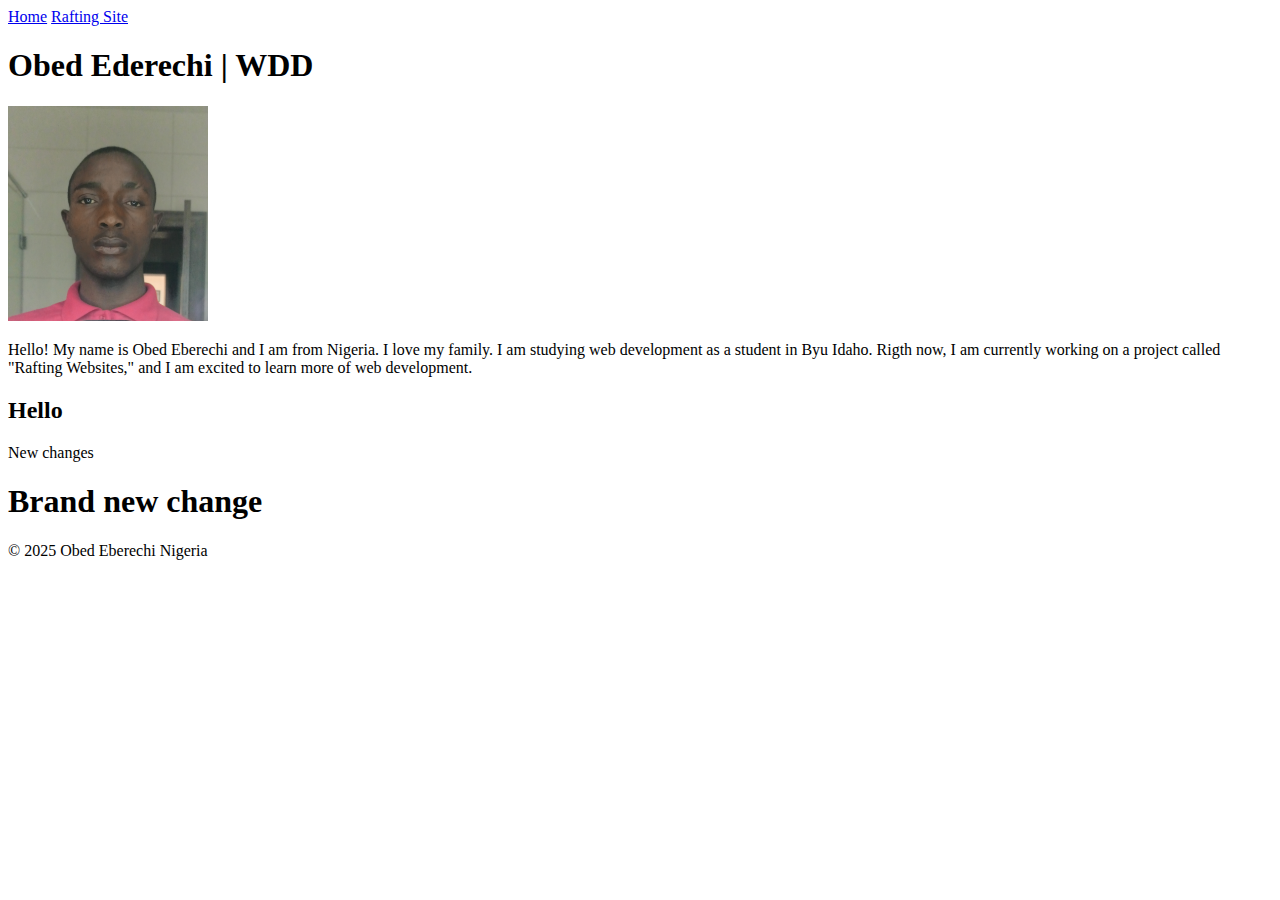
==== index.html @ 0490c736 "new change" ====
<!DOCTYPE html>
<html lang="en-US">
<head>
    <meta charset="UTF-8">
    <meta name="viewport" content="width=device-width, initial-scale=1.0">
    <title>Obed Eberechi | WDD 130</title>
</head>
<body>
    <header>
        <nav>
            <a href="#">Home</a>
            <a href="wwr/">Rafting Site</a>
        </nav>
    </header>
    <main>
        <h1>Obed Ederechi | WDD</h1>
        <img src="ddd.jpg" alt="Hello, my name is Obed Eberechi" width="200">
        <p>Hello! My name is Obed Eberechi and I am from Nigeria. I love my family. I am studying web development as a student in Byu Idaho.
             Rigth now, I am currently working on a project called "Rafting Websites," and I am excited to learn more of web development.</p>
        <h2>Hello</h2>
        <p>New changes</p>
        <h1>Brand new change</h1>
    </main>
    <footer>
        <p> &copy; 2025  Obed Eberechi  Nigeria</p>
    </footer> 
</body>
</html>
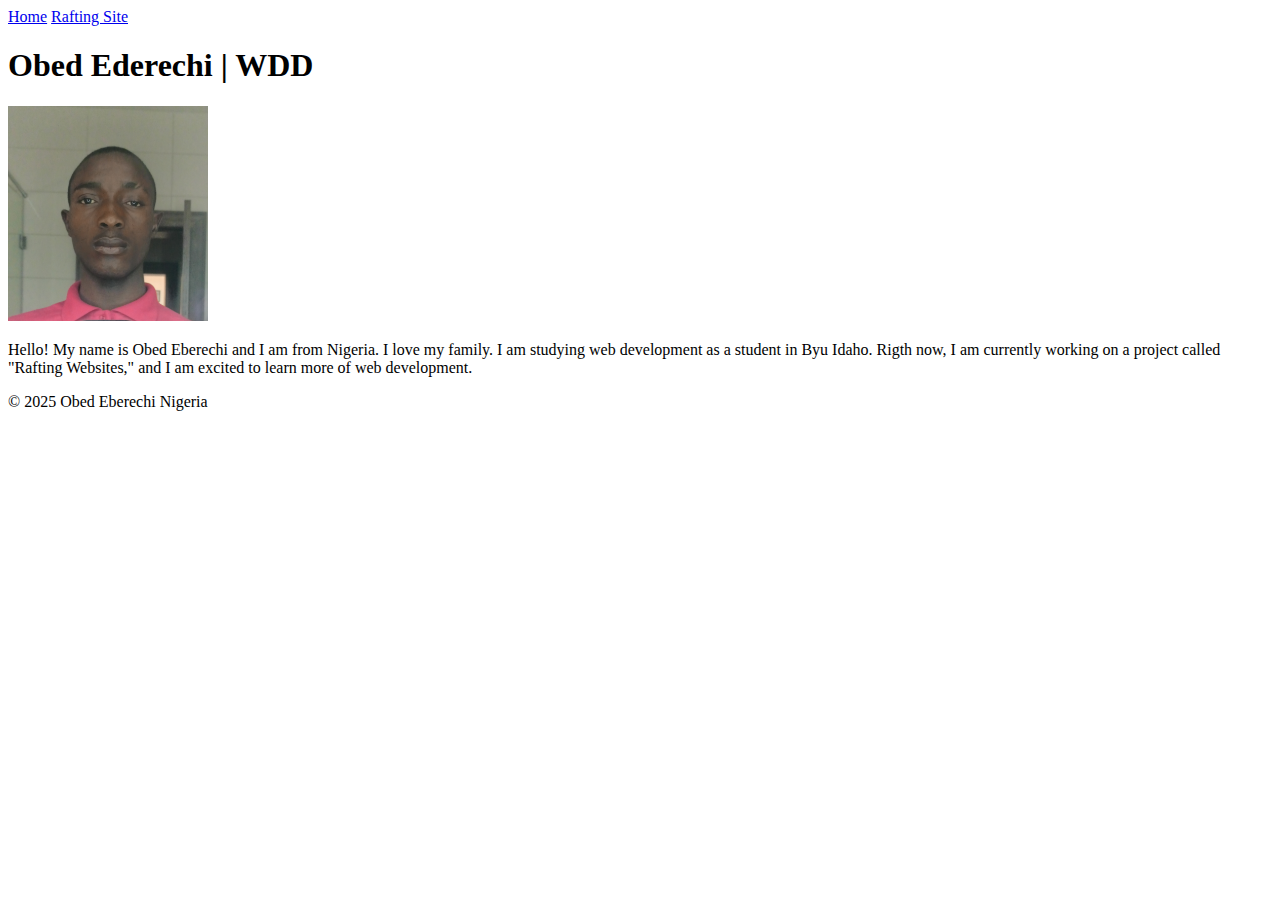
==== commit fe1b962b: "changes deleted" ====
--- a/index.html
+++ b/index.html
@@ -17,9 +17,6 @@
         <img src="ddd.jpg" alt="Hello, my name is Obed Eberechi" width="200">
         <p>Hello! My name is Obed Eberechi and I am from Nigeria. I love my family. I am studying web development as a student in Byu Idaho.
              Rigth now, I am currently working on a project called "Rafting Websites," and I am excited to learn more of web development.</p>
-        <h2>Hello</h2>
-        <p>New changes</p>
-        <h1>Brand new change</h1>
     </main>
     <footer>
         <p> &copy; 2025  Obed Eberechi  Nigeria</p>
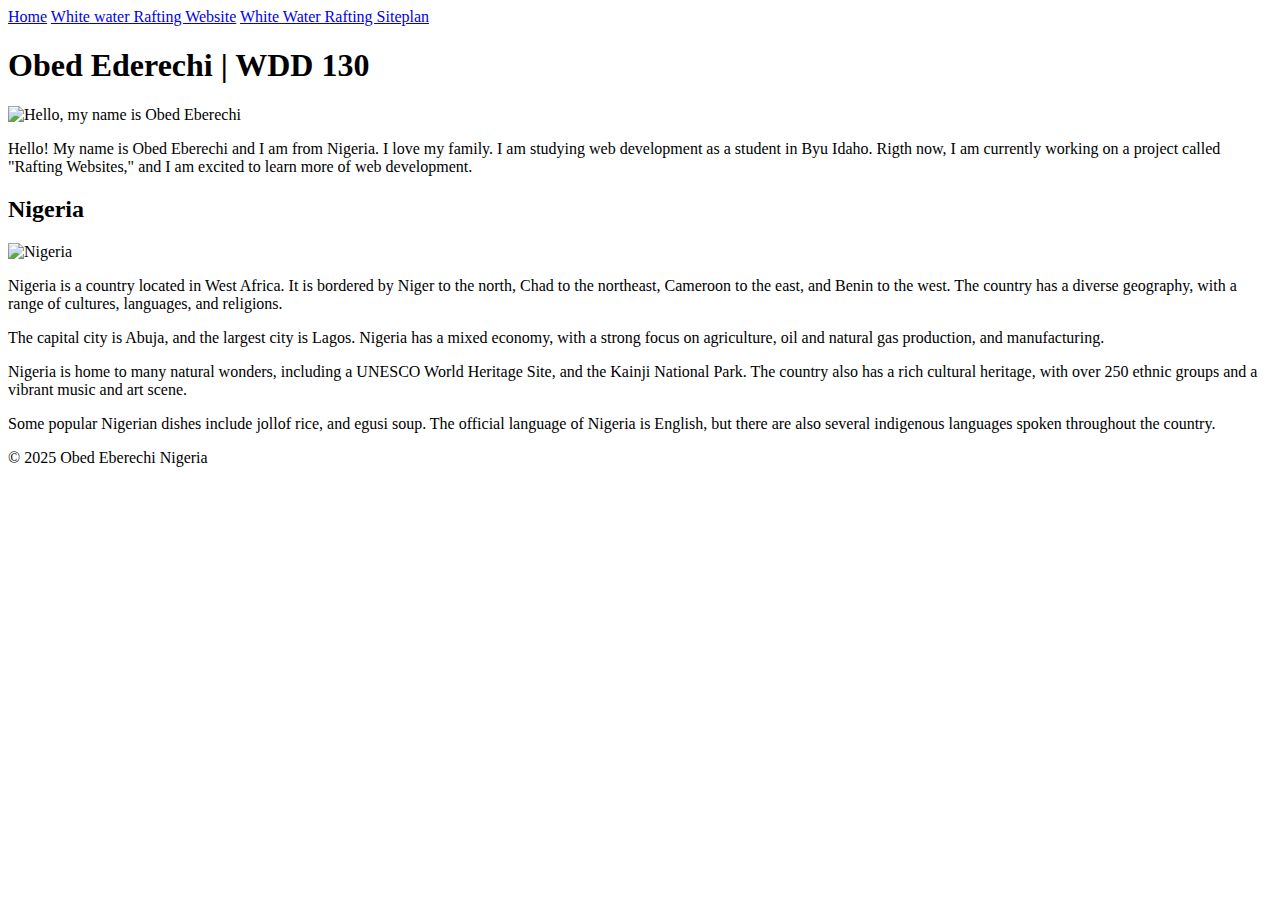
==== commit e0a34f12: "Add all untracked files" ====
--- a/index.html
+++ b/index.html
@@ -1,25 +1,40 @@
 <!DOCTYPE html>
 <html lang="en-US">
+
 <head>
     <meta charset="UTF-8">
     <meta name="viewport" content="width=device-width, initial-scale=1.0">
     <title>Obed Eberechi | WDD 130</title>
+    <meta name="description" content="Obed Eberechi's BYU-Idaho WDD130 course home page">
+    <meta name="authour" content="Obed Eberechi">
+    <link rel="stylessheet" href="styles/styles.css">
 </head>
+
 <body>
     <header>
         <nav>
             <a href="#">Home</a>
-            <a href="wwr/">Rafting Site</a>
+            <a href="wwr/">White water Rafting Website</a>
+            <a href="wwr/site-plan-rafting-html">White Water Rafting Siteplan</a>
         </nav>
     </header>
     <main>
-        <h1>Obed Ederechi | WDD</h1>
-        <img src="ddd.jpg" alt="Hello, my name is Obed Eberechi" width="200">
+        <h1>Obed Ederechi | WDD 130</h1>
+        <img src="C:\User\OBED\OneDrive\Deskstop\wdd130\images\profile.jpg" alt="Hello, my name is Obed Eberechi" width="200">
         <p>Hello! My name is Obed Eberechi and I am from Nigeria. I love my family. I am studying web development as a student in Byu Idaho.
              Rigth now, I am currently working on a project called "Rafting Websites," and I am excited to learn more of web development.</p>
     </main>
+    <aside>
+        <h2>Nigeria</h2>
+        <img src="nigeria.jpg" alt="Nigeria">
+        <p>Nigeria is a country located in West Africa. It is bordered by Niger to the north, Chad to the northeast, Cameroon to the east, and Benin to the west. The country has a diverse geography, with a range of cultures, languages, and religions.</p>
+        <p>The capital city is Abuja, and the largest city is Lagos. Nigeria has a mixed economy, with a strong focus on agriculture, oil and natural gas production, and manufacturing.</p>
+        <p>Nigeria is home to many natural wonders, including a UNESCO World Heritage Site, and the Kainji National Park. The country also has a rich cultural heritage, with over 250 ethnic groups and a vibrant music and art scene.</p>
+        <p>Some popular Nigerian dishes include jollof rice, and egusi soup. The official language of Nigeria is English, but there are also several indigenous languages spoken throughout the country.</p>
+        </aside>
     <footer>
         <p> &copy; 2025  Obed Eberechi  Nigeria</p>
     </footer> 
 </body>
-</html>+
+</html>
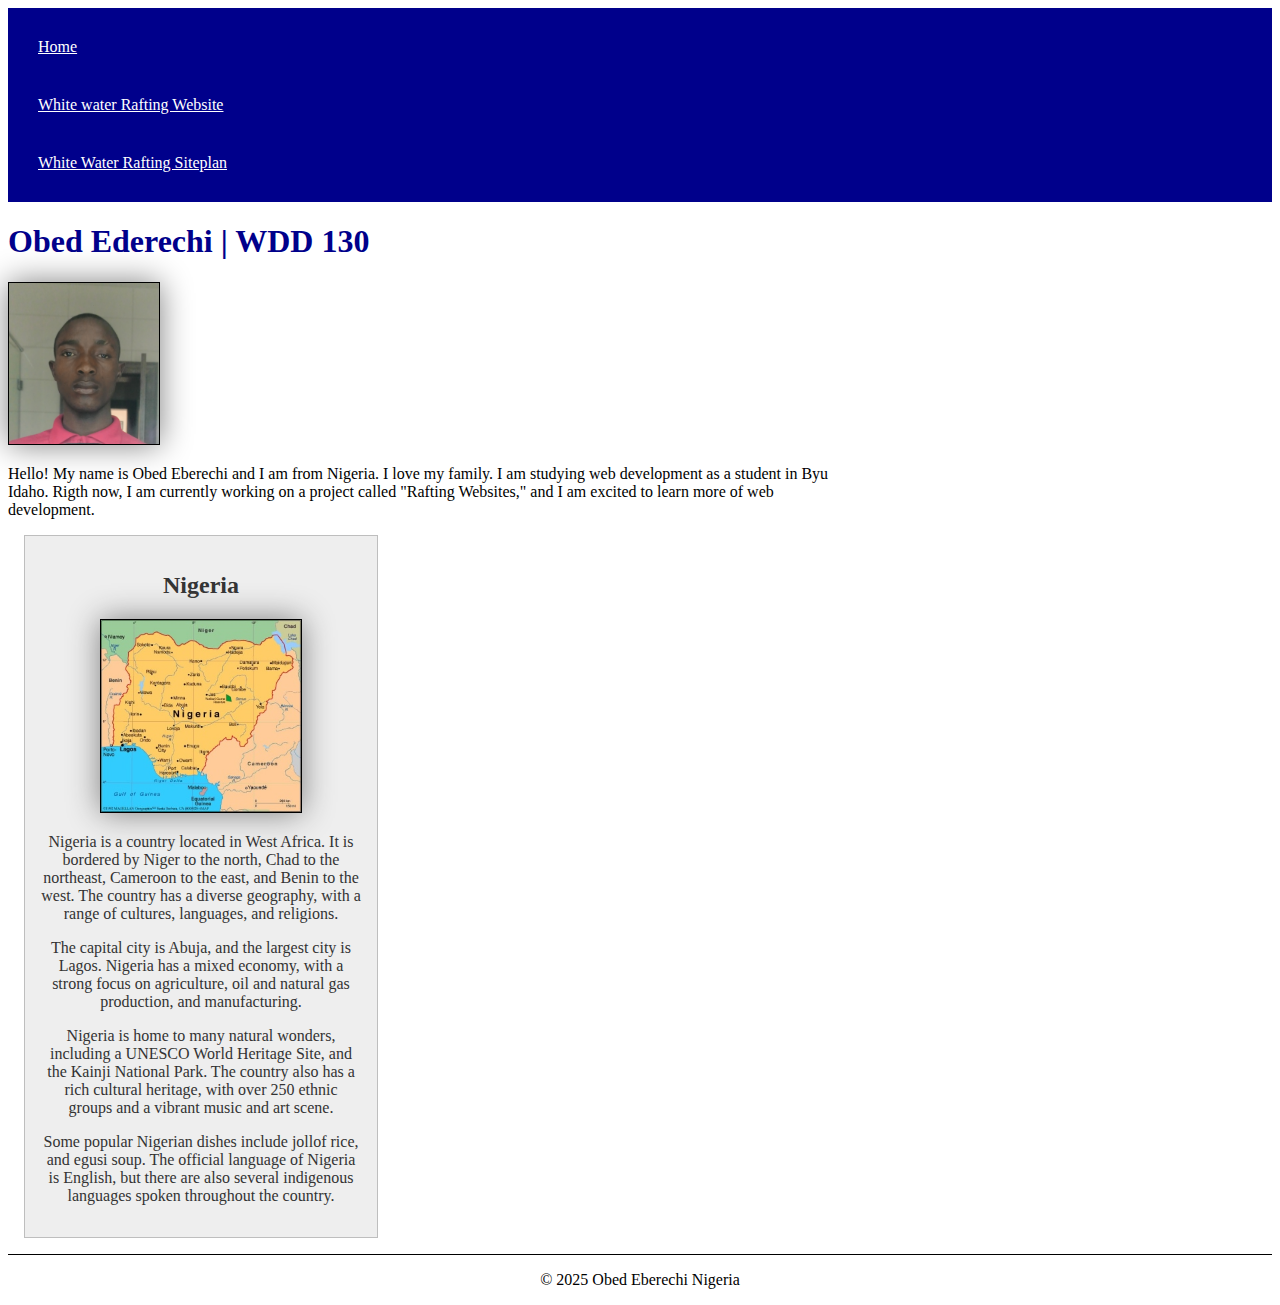
==== commit aac875b9: "changes" ====
--- a/index.html
+++ b/index.html
@@ -7,7 +7,7 @@
     <title>Obed Eberechi | WDD 130</title>
     <meta name="description" content="Obed Eberechi's BYU-Idaho WDD130 course home page">
     <meta name="authour" content="Obed Eberechi">
-    <link rel="stylessheet" href="styles/styles.css">
+    <link rel="stylesheet" href="styles/styles.css">
 </head>
 
 <body>
@@ -20,18 +20,18 @@
     </header>
     <main>
         <h1>Obed Ederechi | WDD 130</h1>
-        <img src="C:\User\OBED\OneDrive\Deskstop\wdd130\images\profile.jpg" alt="Hello, my name is Obed Eberechi" width="200">
+        <img src="/images/profile.jpg" alt="Hello, my name is Obed Eberechi" width="200">
         <p>Hello! My name is Obed Eberechi and I am from Nigeria. I love my family. I am studying web development as a student in Byu Idaho.
              Rigth now, I am currently working on a project called "Rafting Websites," and I am excited to learn more of web development.</p>
     </main>
     <aside>
         <h2>Nigeria</h2>
-        <img src="nigeria.jpg" alt="Nigeria">
+        <img src="images/nigeria.jpg" alt="Nigeria">
         <p>Nigeria is a country located in West Africa. It is bordered by Niger to the north, Chad to the northeast, Cameroon to the east, and Benin to the west. The country has a diverse geography, with a range of cultures, languages, and religions.</p>
         <p>The capital city is Abuja, and the largest city is Lagos. Nigeria has a mixed economy, with a strong focus on agriculture, oil and natural gas production, and manufacturing.</p>
         <p>Nigeria is home to many natural wonders, including a UNESCO World Heritage Site, and the Kainji National Park. The country also has a rich cultural heritage, with over 250 ethnic groups and a vibrant music and art scene.</p>
         <p>Some popular Nigerian dishes include jollof rice, and egusi soup. The official language of Nigeria is English, but there are also several indigenous languages spoken throughout the country.</p>
-        </aside>
+    </aside>
     <footer>
         <p> &copy; 2025  Obed Eberechi  Nigeria</p>
     </footer> 
--- a/styles/styles.css
+++ b/styles/styles.css
@@ -0,0 +1,48 @@
+nav {
+      background-color: darkblue;
+      padding: 10px;
+    }
+nav a {
+  color: white;
+  display: block;
+  padding: 20px;
+}
+h1 {
+  color: darkblue;
+}
+img {
+  width: 150px;
+  height: auto;
+  border: 1px solid black;s
+  padding: 2px;
+  box-shadow: 0 0 30px gray;
+}
+p {
+  padding: 10px;
+}
+    main {
+    max-width: 840px;
+}
+aside {
+  width: 20rem;
+  margin: 1rem;
+  border: 1px solid rgb(0 0 0 / 0.2); /* 1️⃣ */
+  padding: 1rem;
+  background-color: #eee;
+  color: #333;
+  text-align: center;
+}
+aside img {
+  width: 200px;
+  height: auto;
+}
+main img {
+  width: 150px;
+  height: auto;
+}
+p { padding: 0;}
+footer {
+  margin-top: 15px;
+  border-top: 1px solid #000;
+  text-align: center;
+}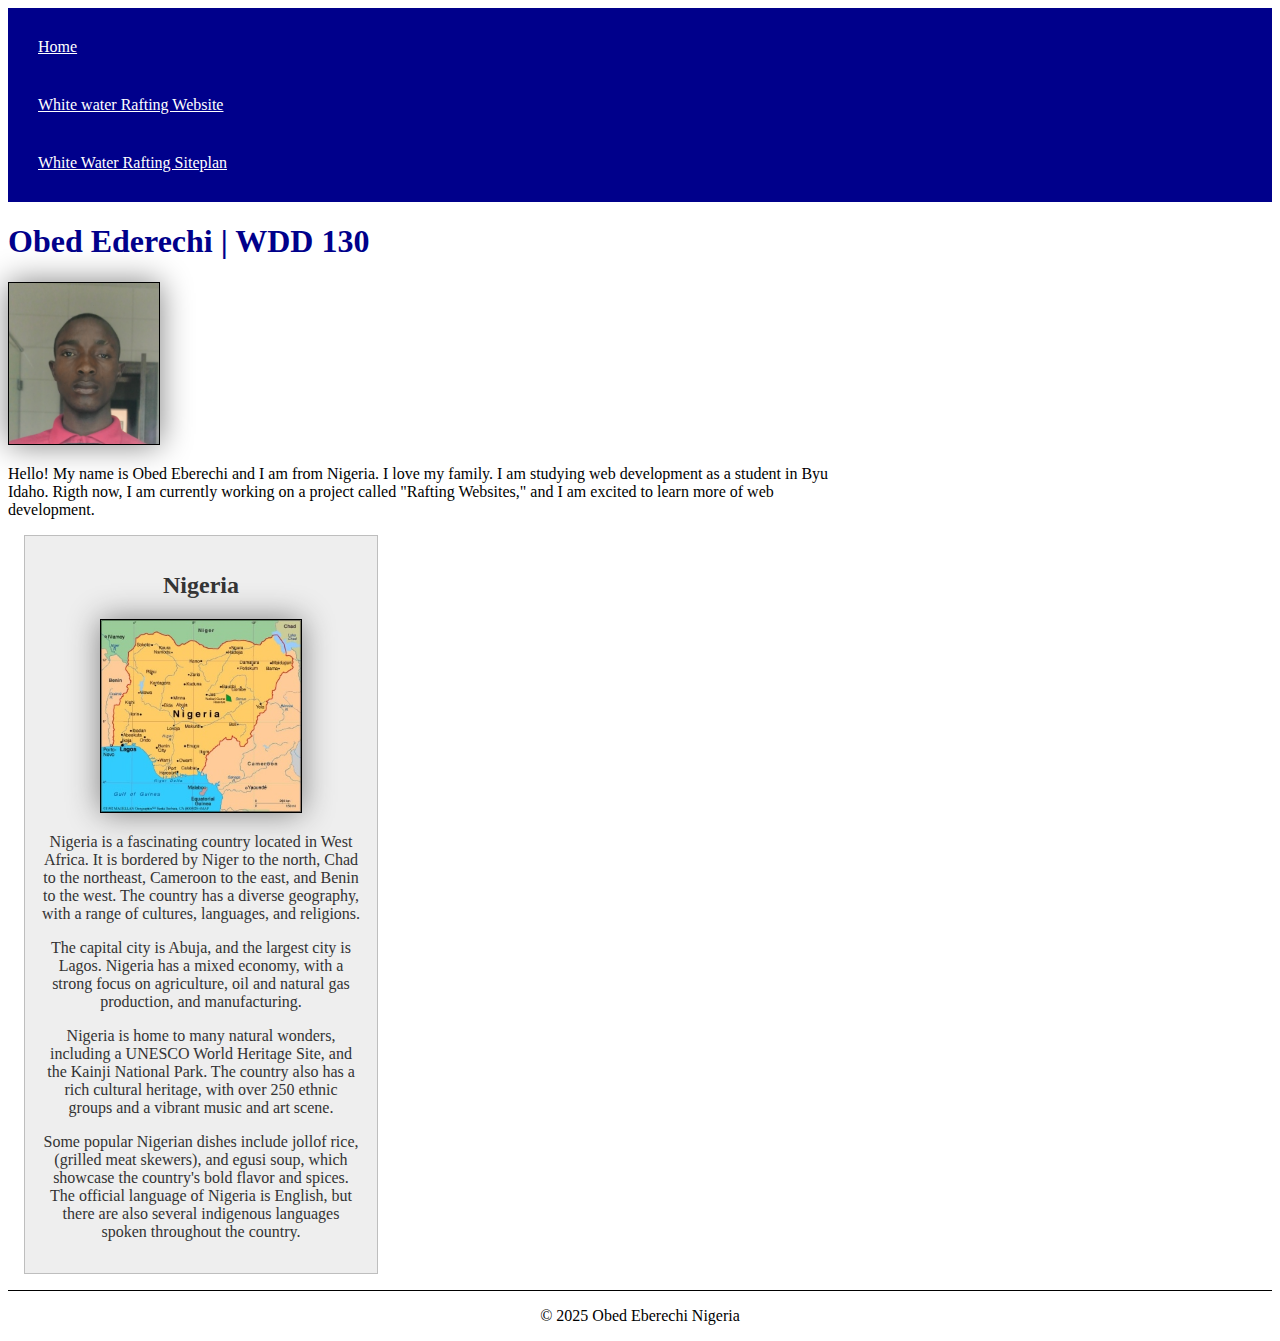
==== commit 461c65cb: "new changes" ====
--- a/index.html
+++ b/index.html
@@ -27,10 +27,10 @@
     <aside>
         <h2>Nigeria</h2>
         <img src="images/nigeria.jpg" alt="Nigeria">
-        <p>Nigeria is a country located in West Africa. It is bordered by Niger to the north, Chad to the northeast, Cameroon to the east, and Benin to the west. The country has a diverse geography, with a range of cultures, languages, and religions.</p>
+        <p>Nigeria is a fascinating country located in West Africa. It is bordered by Niger to the north, Chad to the northeast, Cameroon to the east, and Benin to the west. The country has a diverse geography, with a range of cultures, languages, and religions.</p>
         <p>The capital city is Abuja, and the largest city is Lagos. Nigeria has a mixed economy, with a strong focus on agriculture, oil and natural gas production, and manufacturing.</p>
         <p>Nigeria is home to many natural wonders, including a UNESCO World Heritage Site, and the Kainji National Park. The country also has a rich cultural heritage, with over 250 ethnic groups and a vibrant music and art scene.</p>
-        <p>Some popular Nigerian dishes include jollof rice, and egusi soup. The official language of Nigeria is English, but there are also several indigenous languages spoken throughout the country.</p>
+        <p>Some popular Nigerian dishes include jollof rice,  (grilled meat skewers), and egusi soup, which showcase the country's bold flavor and spices. The official language of Nigeria is English, but there are also several indigenous languages spoken throughout the country.</p>
     </aside>
     <footer>
         <p> &copy; 2025  Obed Eberechi  Nigeria</p>
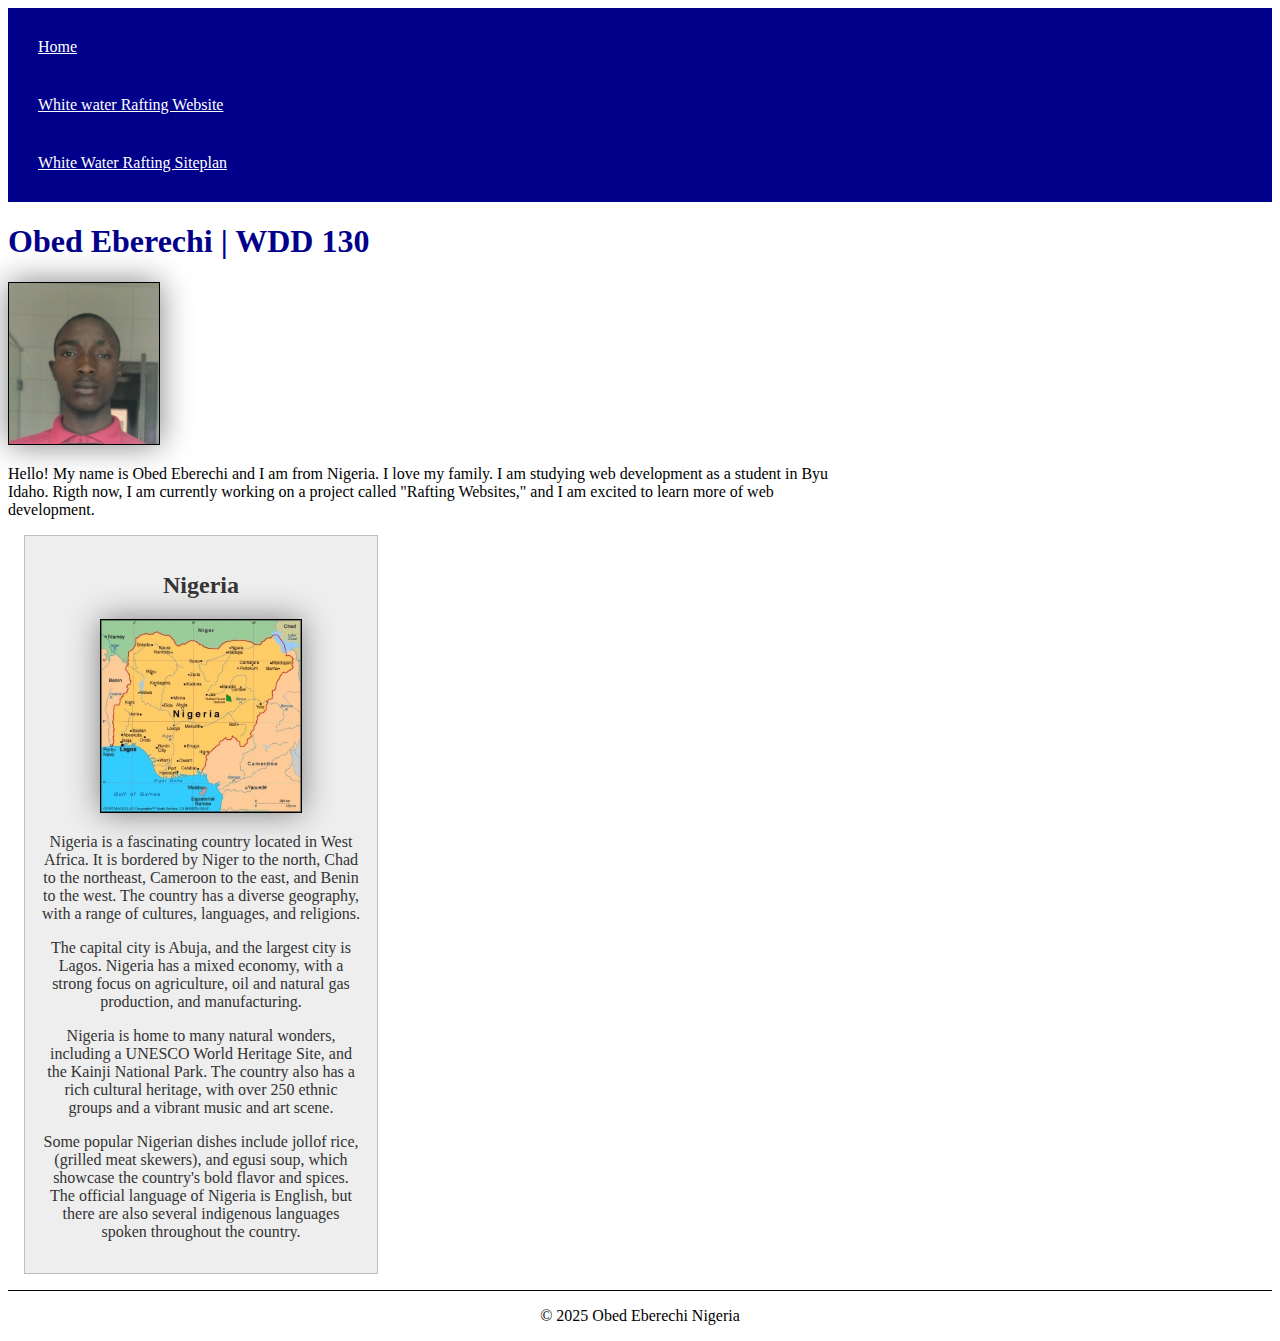
==== commit 51ef67ba: "new changes" ====
--- a/index.html
+++ b/index.html
@@ -18,9 +18,9 @@
             <a href="wwr/site-plan-rafting-html">White Water Rafting Siteplan</a>
         </nav>
     </header>
-    <main>
-        <h1>Obed Ederechi | WDD 130</h1>
-        <img src="/images/profile.jpg" alt="Hello, my name is Obed Eberechi" width="200">
+    <main> 
+        <h1>Obed Eberechi | WDD 130</h1>
+        <img src="images/profile.jpg" alt="Hello, my name is Obed Eberechi" width="200">
         <p>Hello! My name is Obed Eberechi and I am from Nigeria. I love my family. I am studying web development as a student in Byu Idaho.
              Rigth now, I am currently working on a project called "Rafting Websites," and I am excited to learn more of web development.</p>
     </main>
